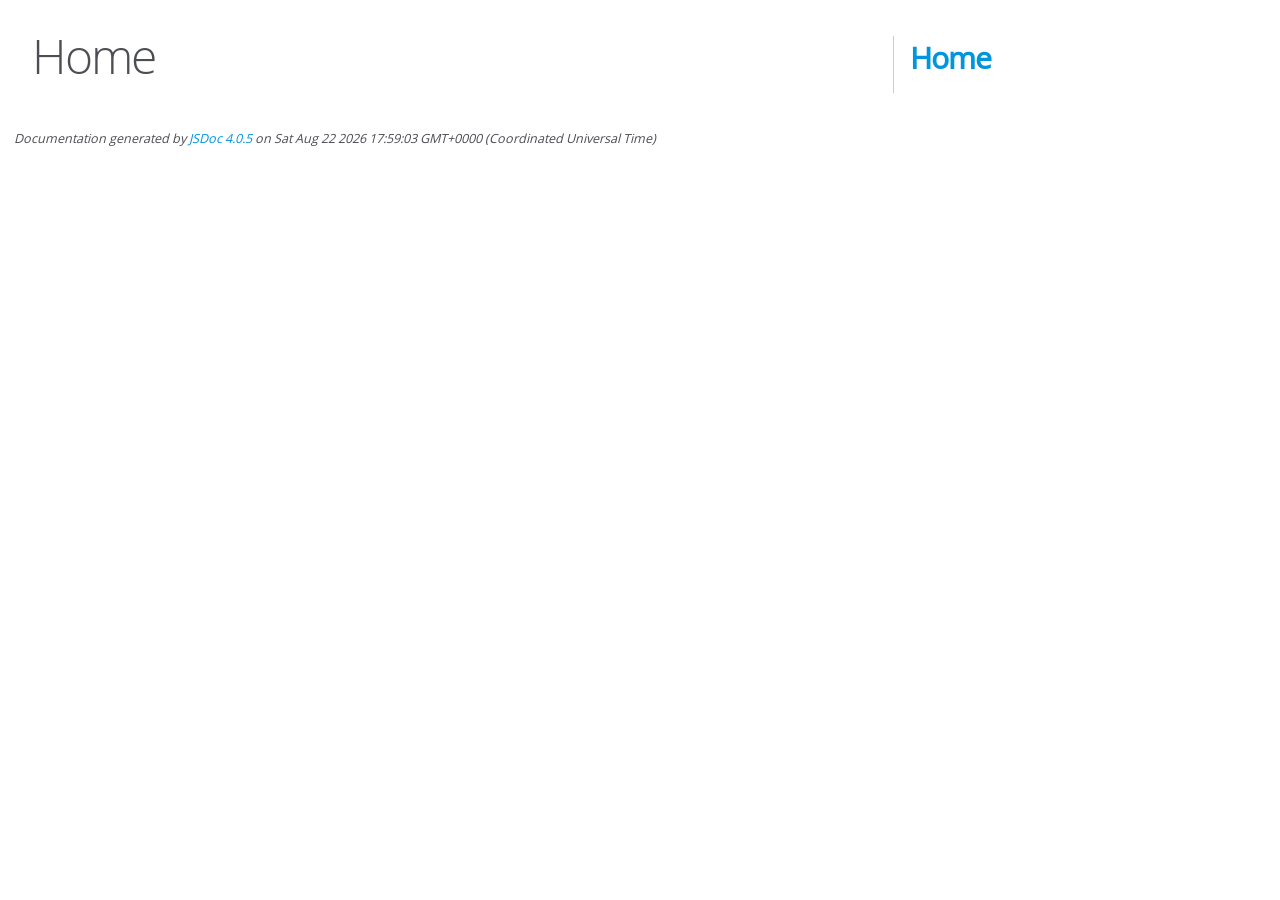
==== docs/index.html @ cccc59ad "docs: update JSDoc documentation [skip ci]" ====
<!DOCTYPE html>
<html lang="en">
<head>
    <meta charset="utf-8">
    <title>JSDoc: Home</title>

    <script src="scripts/prettify/prettify.js"> </script>
    <script src="scripts/prettify/lang-css.js"> </script>
    <!--[if lt IE 9]>
      <script src="//html5shiv.googlecode.com/svn/trunk/html5.js"></script>
    <![endif]-->
    <link type="text/css" rel="stylesheet" href="styles/prettify-tomorrow.css">
    <link type="text/css" rel="stylesheet" href="styles/jsdoc-default.css">
</head>

<body>

<div id="main">

    <h1 class="page-title">Home</h1>

    



    


    <h3> </h3>










    









</div>

<nav>
    <h2><a href="index.html">Home</a></h2>
</nav>

<br class="clear">

<footer>
    Documentation generated by <a href="https://github.com/jsdoc/jsdoc">JSDoc 4.0.5</a> on Sat Aug 22 2026 17:59:03 GMT+0000 (Coordinated Universal Time)
</footer>

<script> prettyPrint(); </script>
<script src="scripts/linenumber.js"> </script>
</body>
</html>
---- docs/styles/prettify-tomorrow.css ----
/* Tomorrow Theme */
/* Original theme - https://github.com/chriskempson/tomorrow-theme */
/* Pretty printing styles. Used with prettify.js. */
/* SPAN elements with the classes below are added by prettyprint. */
/* plain text */
.pln {
  color: #4d4d4c; }

@media screen {
  /* string content */
  .str {
    color: #718c00; }

  /* a keyword */
  .kwd {
    color: #8959a8; }

  /* a comment */
  .com {
    color: #8e908c; }

  /* a type name */
  .typ {
    color: #4271ae; }

  /* a literal value */
  .lit {
    color: #f5871f; }

  /* punctuation */
  .pun {
    color: #4d4d4c; }

  /* lisp open bracket */
  .opn {
    color: #4d4d4c; }

  /* lisp close bracket */
  .clo {
    color: #4d4d4c; }

  /* a markup tag name */
  .tag {
    color: #c82829; }

  /* a markup attribute name */
  .atn {
    color: #f5871f; }

  /* a markup attribute value */
  .atv {
    color: #3e999f; }

  /* a declaration */
  .dec {
    color: #f5871f; }

  /* a variable name */
  .var {
    color: #c82829; }

  /* a function name */
  .fun {
    color: #4271ae; } }
/* Use higher contrast and text-weight for printable form. */
@media print, projection {
  .str {
    color: #060; }

  .kwd {
    color: #006;
    font-weight: bold; }

  .com {
    color: #600;
    font-style: italic; }

  .typ {
    color: #404;
    font-weight: bold; }

  .lit {
    color: #044; }

  .pun, .opn, .clo {
    color: #440; }

  .tag {
    color: #006;
    font-weight: bold; }

  .atn {
    color: #404; }

  .atv {
    color: #060; } }
/* Style */
/*
pre.prettyprint {
  background: white;
  font-family: Consolas, Monaco, 'Andale Mono', monospace;
  font-size: 12px;
  line-height: 1.5;
  border: 1px solid #ccc;
  padding: 10px; }
*/

/* Specify class=linenums on a pre to get line numbering */
ol.linenums {
  margin-top: 0;
  margin-bottom: 0; }

/* IE indents via margin-left */
li.L0,
li.L1,
li.L2,
li.L3,
li.L4,
li.L5,
li.L6,
li.L7,
li.L8,
li.L9 {
  /* */ }

/* Alternate shading for lines */
li.L1,
li.L3,
li.L5,
li.L7,
li.L9 {
  /* */ }
---- docs/styles/jsdoc-default.css ----
@font-face {
    font-family: 'Open Sans';
    font-weight: normal;
    font-style: normal;
    src: url('../fonts/OpenSans-Regular-webfont.eot');
    src:
        local('Open Sans'),
        local('OpenSans'),
        url('../fonts/OpenSans-Regular-webfont.eot?#iefix') format('embedded-opentype'),
        url('../fonts/OpenSans-Regular-webfont.woff') format('woff'),
        url('../fonts/OpenSans-Regular-webfont.svg#open_sansregular') format('svg');
}

@font-face {
    font-family: 'Open Sans Light';
    font-weight: normal;
    font-style: normal;
    src: url('../fonts/OpenSans-Light-webfont.eot');
    src:
        local('Open Sans Light'),
        local('OpenSans Light'),
        url('../fonts/OpenSans-Light-webfont.eot?#iefix') format('embedded-opentype'),
        url('../fonts/OpenSans-Light-webfont.woff') format('woff'),
        url('../fonts/OpenSans-Light-webfont.svg#open_sanslight') format('svg');
}

html
{
    overflow: auto;
    background-color: #fff;
    font-size: 14px;
}

body
{
    font-family: 'Open Sans', sans-serif;
    line-height: 1.5;
    color: #4d4e53;
    background-color: white;
}

a, a:visited, a:active {
    color: #0095dd;
    text-decoration: none;
}

a:hover {
    text-decoration: underline;
}

header
{
    display: block;
    padding: 0px 4px;
}

tt, code, kbd, samp {
    font-family: Consolas, Monaco, 'Andale Mono', monospace;
}

.class-description {
    font-size: 130%;
    line-height: 140%;
    margin-bottom: 1em;
    margin-top: 1em;
}

.class-description:empty {
    margin: 0;
}

#main {
    float: left;
    width: 70%;
}

article dl {
    margin-bottom: 40px;
}

article img {
  max-width: 100%;
}

section
{
    display: block;
    background-color: #fff;
    padding: 12px 24px;
    border-bottom: 1px solid #ccc;
    margin-right: 30px;
}

.variation {
    display: none;
}

.signature-attributes {
    font-size: 60%;
    color: #aaa;
    font-style: italic;
    font-weight: lighter;
}

nav
{
    display: block;
    float: right;
    margin-top: 28px;
    width: 30%;
    box-sizing: border-box;
    border-left: 1px solid #ccc;
    padding-left: 16px;
}

nav ul {
    font-family: 'Lucida Grande', 'Lucida Sans Unicode', arial, sans-serif;
    font-size: 100%;
    line-height: 17px;
    padding: 0;
    margin: 0;
    list-style-type: none;
}

nav ul a, nav ul a:visited, nav ul a:active {
    font-family: Consolas, Monaco, 'Andale Mono', monospace;
    line-height: 18px;
    color: #4D4E53;
}

nav h3 {
    margin-top: 12px;
}

nav li {
    margin-top: 6px;
}

footer {
    display: block;
    padding: 6px;
    margin-top: 12px;
    font-style: italic;
    font-size: 90%;
}

h1, h2, h3, h4 {
    font-weight: 200;
    margin: 0;
}

h1
{
    font-family: 'Open Sans Light', sans-serif;
    font-size: 48px;
    letter-spacing: -2px;
    margin: 12px 24px 20px;
}

h2, h3.subsection-title
{
    font-size: 30px;
    font-weight: 700;
    letter-spacing: -1px;
    margin-bottom: 12px;
}

h3
{
    font-size: 24px;
    letter-spacing: -0.5px;
    margin-bottom: 12px;
}

h4
{
    font-size: 18px;
    letter-spacing: -0.33px;
    margin-bottom: 12px;
    color: #4d4e53;
}

h5, .container-overview .subsection-title
{
    font-size: 120%;
    font-weight: bold;
    letter-spacing: -0.01em;
    margin: 8px 0 3px 0;
}

h6
{
    font-size: 100%;
    letter-spacing: -0.01em;
    margin: 6px 0 3px 0;
    font-style: italic;
}

table
{
    border-spacing: 0;
    border: 0;
    border-collapse: collapse;
}

td, th
{
    border: 1px solid #ddd;
    margin: 0px;
    text-align: left;
    vertical-align: top;
    padding: 4px 6px;
    display: table-cell;
}

thead tr
{
    background-color: #ddd;
    font-weight: bold;
}

th { border-right: 1px solid #aaa; }
tr > th:last-child { border-right: 1px solid #ddd; }

.ancestors, .attribs { color: #999; }
.ancestors a, .attribs a
{
    color: #999 !important;
    text-decoration: none;
}

.clear
{
    clear: both;
}

.important
{
    font-weight: bold;
    color: #950B02;
}

.yes-def {
    text-indent: -1000px;
}

.type-signature {
    color: #aaa;
}

.name, .signature {
    font-family: Consolas, Monaco, 'Andale Mono', monospace;
}

.details { margin-top: 14px; border-left: 2px solid #DDD; }
.details dt { width: 120px; float: left; padding-left: 10px;  padding-top: 6px; }
.details dd { margin-left: 70px; }
.details ul { margin: 0; }
.details ul { list-style-type: none; }
.details li { margin-left: 30px; padding-top: 6px; }
.details pre.prettyprint { margin: 0 }
.details .object-value { padding-top: 0; }

.description {
    margin-bottom: 1em;
    margin-top: 1em;
}

.code-caption
{
    font-style: italic;
    font-size: 107%;
    margin: 0;
}

.source
{
    border: 1px solid #ddd;
    width: 80%;
    overflow: auto;
}

.prettyprint.source {
    width: inherit;
}

.source code
{
    font-size: 100%;
    line-height: 18px;
    display: block;
    padding: 4px 12px;
    margin: 0;
    background-color: #fff;
    color: #4D4E53;
}

.prettyprint code span.line
{
  display: inline-block;
}

.prettyprint.linenums
{
  padding-left: 70px;
  -webkit-user-select: none;
  -moz-user-select: none;
  -ms-user-select: none;
  user-select: none;
}

.prettyprint.linenums ol
{
  padding-left: 0;
}

.prettyprint.linenums li
{
  border-left: 3px #ddd solid;
}

.prettyprint.linenums li.selected,
.prettyprint.linenums li.selected *
{
  background-color: lightyellow;
}

.prettyprint.linenums li *
{
  -webkit-user-select: text;
  -moz-user-select: text;
  -ms-user-select: text;
  user-select: text;
}

.params .name, .props .name, .name code {
    color: #4D4E53;
    font-family: Consolas, Monaco, 'Andale Mono', monospace;
    font-size: 100%;
}

.params td.description > p:first-child,
.props td.description > p:first-child
{
    margin-top: 0;
    padding-top: 0;
}

.params td.description > p:last-child,
.props td.description > p:last-child
{
    margin-bottom: 0;
    padding-bottom: 0;
}

.disabled {
    color: #454545;
}
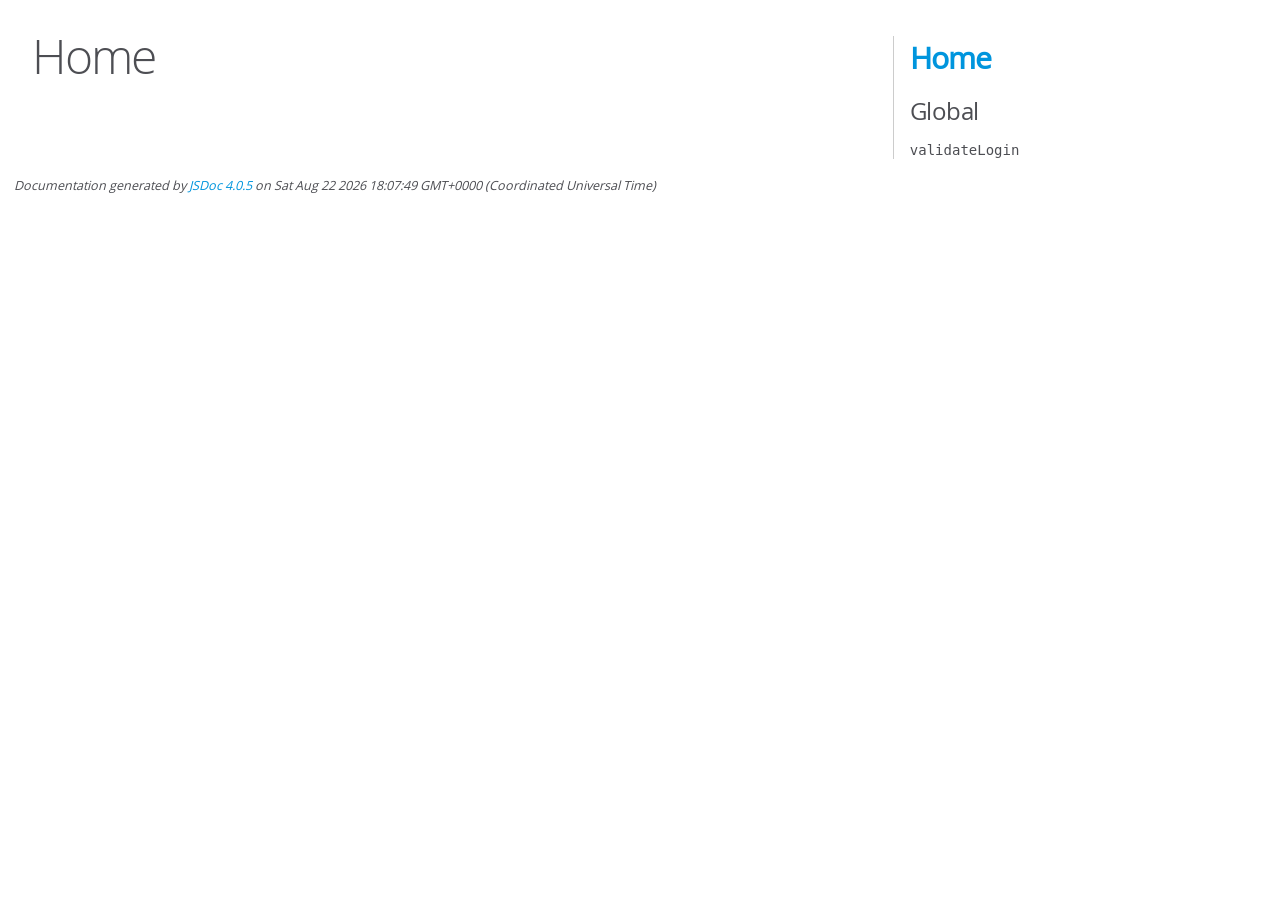
==== commit 50e24719: "docs: update JSDoc documentation [skip ci]" ====
--- a/docs/index.html
+++ b/docs/index.html
@@ -50,13 +50,13 @@
 </div>
 
 <nav>
-    <h2><a href="index.html">Home</a></h2>
+    <h2><a href="index.html">Home</a></h2><h3>Global</h3><ul><li><a href="global.html#validateLogin">validateLogin</a></li></ul>
 </nav>
 
 <br class="clear">
 
 <footer>
-    Documentation generated by <a href="https://github.com/jsdoc/jsdoc">JSDoc 4.0.5</a> on Sat Aug 22 2026 17:59:03 GMT+0000 (Coordinated Universal Time)
+    Documentation generated by <a href="https://github.com/jsdoc/jsdoc">JSDoc 4.0.5</a> on Sat Aug 22 2026 18:07:49 GMT+0000 (Coordinated Universal Time)
 </footer>
 
 <script> prettyPrint(); </script>
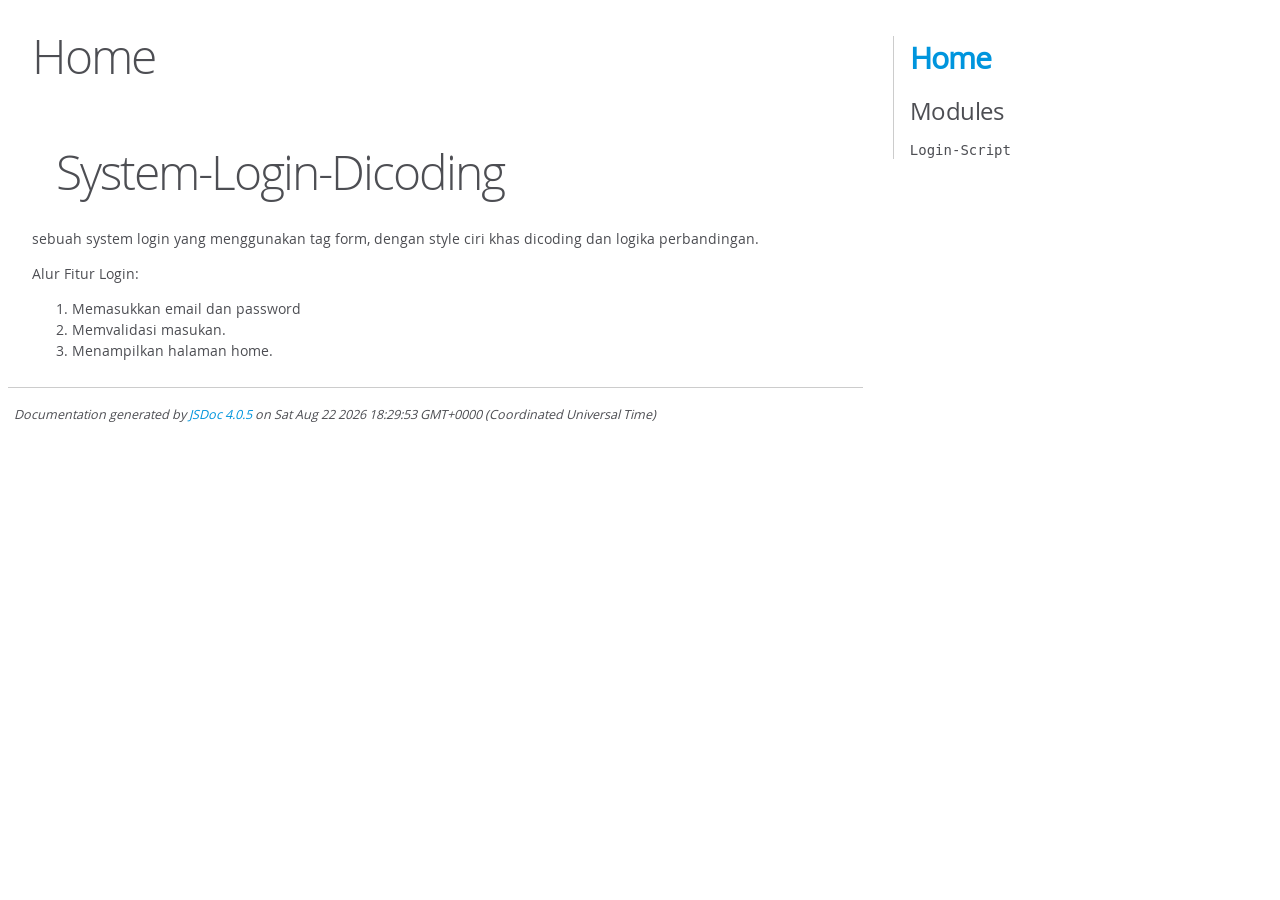
==== commit 6ca299a7: "docs: update JSDoc documentation [skip ci]" ====
--- a/docs/index.html
+++ b/docs/index.html
@@ -42,6 +42,17 @@
 
 
 
+    <section>
+        <article><h1>System-Login-Dicoding</h1>
+<p>sebuah system login yang menggunakan tag form, dengan style ciri khas dicoding dan logika perbandingan.</p>
+<p>Alur Fitur Login:</p>
+<ol>
+<li>Memasukkan email dan password</li>
+<li>Memvalidasi masukan.</li>
+<li>Menampilkan halaman home.</li>
+</ol></article>
+    </section>
+
 
 
 
@@ -50,13 +61,13 @@
 </div>
 
 <nav>
-    <h2><a href="index.html">Home</a></h2><h3>Global</h3><ul><li><a href="global.html#validateLogin">validateLogin</a></li></ul>
+    <h2><a href="index.html">Home</a></h2><h3>Modules</h3><ul><li><a href="module-Login-Script.html">Login-Script</a></li></ul>
 </nav>
 
 <br class="clear">
 
 <footer>
-    Documentation generated by <a href="https://github.com/jsdoc/jsdoc">JSDoc 4.0.5</a> on Sat Aug 22 2026 18:07:49 GMT+0000 (Coordinated Universal Time)
+    Documentation generated by <a href="https://github.com/jsdoc/jsdoc">JSDoc 4.0.5</a> on Sat Aug 22 2026 18:29:53 GMT+0000 (Coordinated Universal Time)
 </footer>
 
 <script> prettyPrint(); </script>
